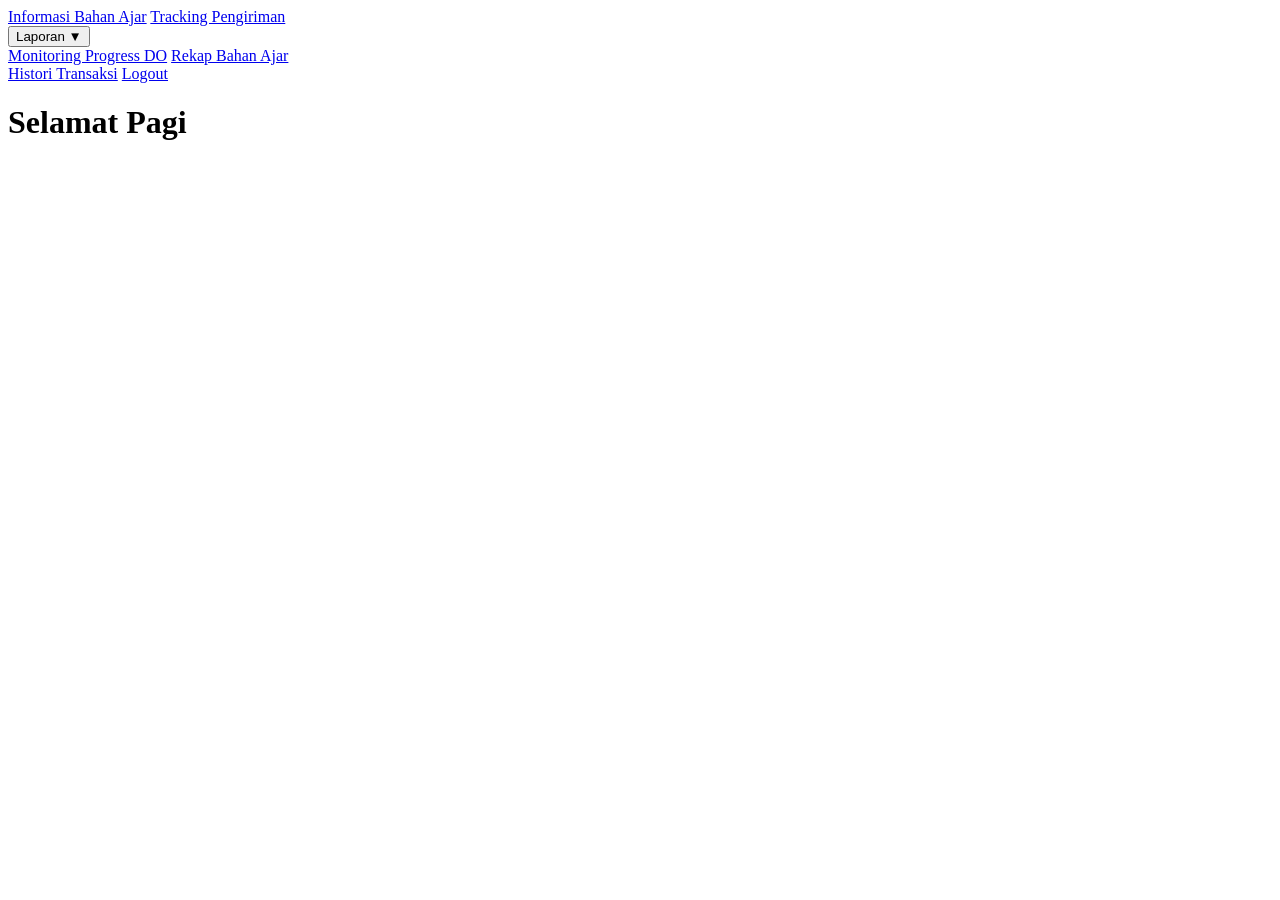
==== dashboard.html @ fa70087f "Add files via upload" ====
<!DOCTYPE html>
<html lang="id">
<head>
<meta charset="UTF-8">
<title>Dashboard SITTA</title>
<link rel="stylesheet" href="css/style.css">
</head>
<body>

<div class="navbar">
    <a href="stok.html">Informasi Bahan Ajar</a>
    <a href="tracking.html">Tracking Pengiriman</a>

    <div class="dropdown">
        <button class="dropbtn">Laporan ▼</button>
        <div class="dropdown-content">
            <a href="#">Monitoring Progress DO</a>
            <a href="#">Rekap Bahan Ajar</a>
        </div>
    </div>

    <a href="#">Histori Transaksi</a>
    <a href="#" onclick="logout()">Logout</a>
</div>

<div class="dashboard-content">
    <h1 id="greetText"></h1>
</div>

<script>
let hour = new Date().getHours();
let greet = hour < 12 ? "Selamat Pagi"
          : hour < 15 ? "Selamat Siang"
          : hour < 18 ? "Selamat Sore"
          : "Selamat Malam";
document.getElementById("greetText").innerHTML = greet;
</script>

</body>
</html>
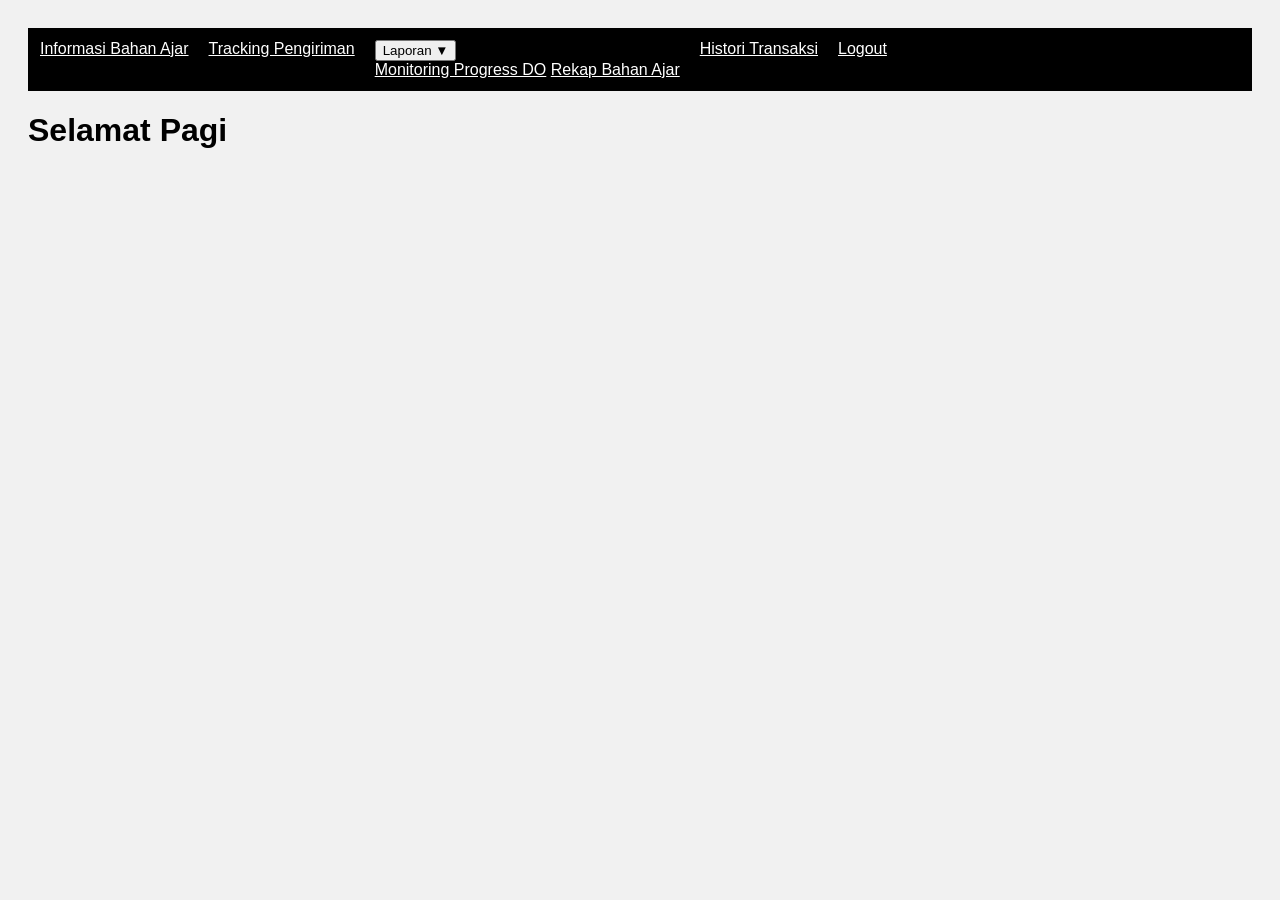
==== commit d8e411d2: "Update dashboard.html" ====
--- a/dashboard.html
+++ b/dashboard.html
@@ -3,7 +3,7 @@
 <head>
 <meta charset="UTF-8">
 <title>Dashboard SITTA</title>
-<link rel="stylesheet" href="css/style.css">
+<link rel="stylesheet" href="style.css">
 </head>
 <body>
 
@@ -37,4 +37,4 @@
 </script>
 
 </body>
-</html>+</html>
--- a/style.css
+++ b/style.css
@@ -0,0 +1,361 @@
+/* ==== LOGIN ==== */
+.login-container {
+    width: 320px;
+    margin: 100px auto;
+    padding: 25px;
+    background: white;
+    border-radius: 12px;
+    text-align: center;
+    box-shadow: 0 0 10px #ccc;
+}
+
+.input-group {
+    display: flex;
+    align-items: center;
+    background: #fafafa;
+    padding: 10px;
+    border-radius: 5px;
+    margin-bottom: 10px;
+}
+
+.icon {
+    margin-right: 8px;
+}
+
+input {
+    flex: 1;
+    padding: 8px;
+    border: none;
+    background: transparent;
+}
+
+.btn-orange {
+    background: orange;
+    padding: 10px;
+    border: none;
+    width: 100%;
+    color: black;
+    font-weight: bold;
+    border-radius: 5px;
+}
+
+/* ==== MODAL ==== */
+.modal { display:none; position:fixed; inset:0; background:rgba(0,0,0,.5); }
+.modal-content {
+    background:white;
+    width:300px;
+    margin:100px auto;
+    padding:20px;
+    border-radius:10px;
+}
+.modal {
+    display: none;
+    position: fixed;
+    top: 0; left: 0;
+    width: 100%; height: 100%;
+    background: rgba(0,0,0,0.4);
+    justify-content: center;
+    align-items: center;
+    z-index: 999;
+}
+
+.modal-content {
+    background: white;
+    padding: 25px;
+    width: 320px;
+    border-radius: 12px;
+    text-align: center;
+    animation: fadeIn 0.2s ease-in-out;
+}
+
+.modal-content button {
+    margin-top: 15px;
+    padding: 10px 20px;
+    background: #2d6dcc;
+    color: #fffffffb;
+    border: none;
+    border-radius: 8px;
+    cursor: pointer;
+}
+
+.error-icon {
+    font-size: 50px;
+    color: #d9534f;
+    margin-bottom: 10px;
+}
+
+@keyframes fadeIn {
+    from { opacity: 0; transform: scale(0.9); }
+    to   { opacity: 1; transform: scale(1); }
+}
+
+/* ==== DASHBOARD NAV ==== */
+.navbar {
+    background: black;
+    padding: 12px;
+    display: flex;
+    gap: 20px;
+}
+.navbar a { color:white; }
+
+/* ==== TRACKING ==== */
+.track-card {
+    background:white;
+    padding:20px;
+    border-radius:10px;
+    width:400px;
+    margin:20px auto;
+    box-shadow:0 0 10px #ddd;
+}
+
+.progress-bar {
+    height:15px; background:orange; border-radius:10px; margin-bottom:10px;
+}
+
+.track-step { display:flex; margin-bottom:12px; }
+.circle {
+    width:15px; height:15px; background:green; border-radius:50%; margin-right:10px;
+}
+
+/* ==== STOK ==== */
+.stok-card {
+    background: white;
+    width: 240px;
+    padding: 15px;
+    border-radius: 12px;
+    display: inline-block;
+    margin: 10px;
+    box-shadow: 0 0 10px #ddd;
+    vertical-align: top;
+    text-align: center;
+}
+.stok-card img {
+    width: 100%;
+    height: 150px;
+    object-fit: cover;
+    border-radius: 10px;
+    margin-bottom: 10px;
+}
+
+.add-form input {
+    width: 180px;
+    padding: 8px;
+    margin: 5px;
+}
+
+.add-form {
+    margin-top: 20px;
+}
+
+body {
+    font-family: Arial, sans-serif;
+    background: #f4f6fb;
+    padding: 20px;
+}
+
+.container {
+    background: white;
+    padding: 25px;
+    border-radius: 10px;
+    max-width: 1100px;
+    margin: auto;
+}
+
+h2, h3 {
+    margin-bottom: 10px;
+}
+
+.filter-box select,
+.filter-box button {
+    padding: 7px;
+    margin-right: 10px;
+}
+
+.tabel {
+    width: 100%;
+    border-collapse: collapse;
+    margin-top: 15px;
+}
+
+.tabel th {
+    background: #e8f0fe;
+    padding: 10px;
+    text-align: left;
+}
+
+.tabel td {
+    padding: 10px;
+    border-top: 1px solid #ddd;
+}
+
+.status {
+    padding: 5px 10px;
+    border-radius: 5px;
+    color: white;
+}
+
+.safe { background: green; }
+.warning { background: orange; }
+.danger { background: red; }
+
+.form-box input,
+.form-box select {
+    width: 100%;
+    padding: 8px;
+    margin: 6px 0;
+}
+
+.btn-edit {
+    background: #2d8cf0;
+    color: white;
+    padding: 6px 12px;
+    border-radius: 5px;
+    cursor: pointer;
+}
+
+.modal-overlay {
+    position: fixed;
+    top: 0;
+    left: 0;
+    width: 100%;
+    height: 100%;
+    background: rgba(0,0,0,0.5);
+    display: flex;
+    justify-content: center;
+    align-items: center;
+}
+
+.modal-box {
+    background: white;
+    width: 400px;
+    padding: 20px;
+    border-radius: 10px;
+}
+
+.modal-box input,
+.modal-box select {
+    width: 100%;
+    padding: 8px;
+    margin: 6px 0;
+}
+
+.btn-primary {
+    background: green;
+    color: white;
+    padding: 8px;
+    width: 100%;
+    margin-top: 5px;
+}
+
+.btn-secondary {
+    background: gray;
+    color: white;
+    padding: 8px;
+    width: 100%;
+    margin-top: 5px;
+}
+body {
+  background: #f1f1f1;
+  font-family: Arial, sans-serif;
+  padding: 20px;
+}
+
+.container {
+  max-width: 1100px;
+  margin: auto;
+}
+
+h2 {
+  margin: 20px 0 10px;
+}
+
+.card {
+  background: #fff;
+  padding: 20px;
+  border-radius: 10px;
+  margin-bottom: 25px;
+  box-shadow: 0 2px 6px rgba(0,0,0,0.1);
+}
+
+.form-row {
+  display: flex;
+  flex-direction: column;
+  margin-bottom: 12px;
+}
+
+.form-group {
+  display: flex;
+  gap: 20px;
+}
+
+label {
+  font-weight: bold;
+  margin-bottom: 4px;
+}
+
+input, select {
+  padding: 8px;
+  border: 1px solid #ccc;
+  border-radius: 6px;
+}
+
+.detail-box {
+  margin-top: 20px;
+  background: #f9f9f9;
+  padding: 15px;
+  border-radius: 6px;
+}
+
+.button-row {
+  margin-top: 20px;
+  display: flex;
+  justify-content: flex-end;
+  gap: 10px;
+}
+
+.btn-primary {
+  background: #007bff;
+  color: white;
+  border: none;
+  padding: 10px 18px;
+  border-radius: 6px;
+  cursor: pointer;
+}
+
+.btn-secondary {
+  background: #ccc;
+  border: none;
+  padding: 10px 18px;
+  border-radius: 6px;
+  cursor: pointer;
+}
+
+table {
+  width: 100%;
+  border-collapse: collapse;
+  margin-top: 15px;
+}
+
+th {
+  background: #007bff;
+  color: #fff;
+  padding: 10px;
+  text-align: left;
+}
+
+td {
+  padding: 10px;
+  border-bottom: 1px solid #ddd;
+}
+
+tr:nth-child(even) {
+  background: #f8f8f8;
+}
+
+.tabel th {
+    background: #4f6fa5;
+    color: white;
+    padding: 12px;
+    text-align: left;
+    font-weight: bold;
+}
